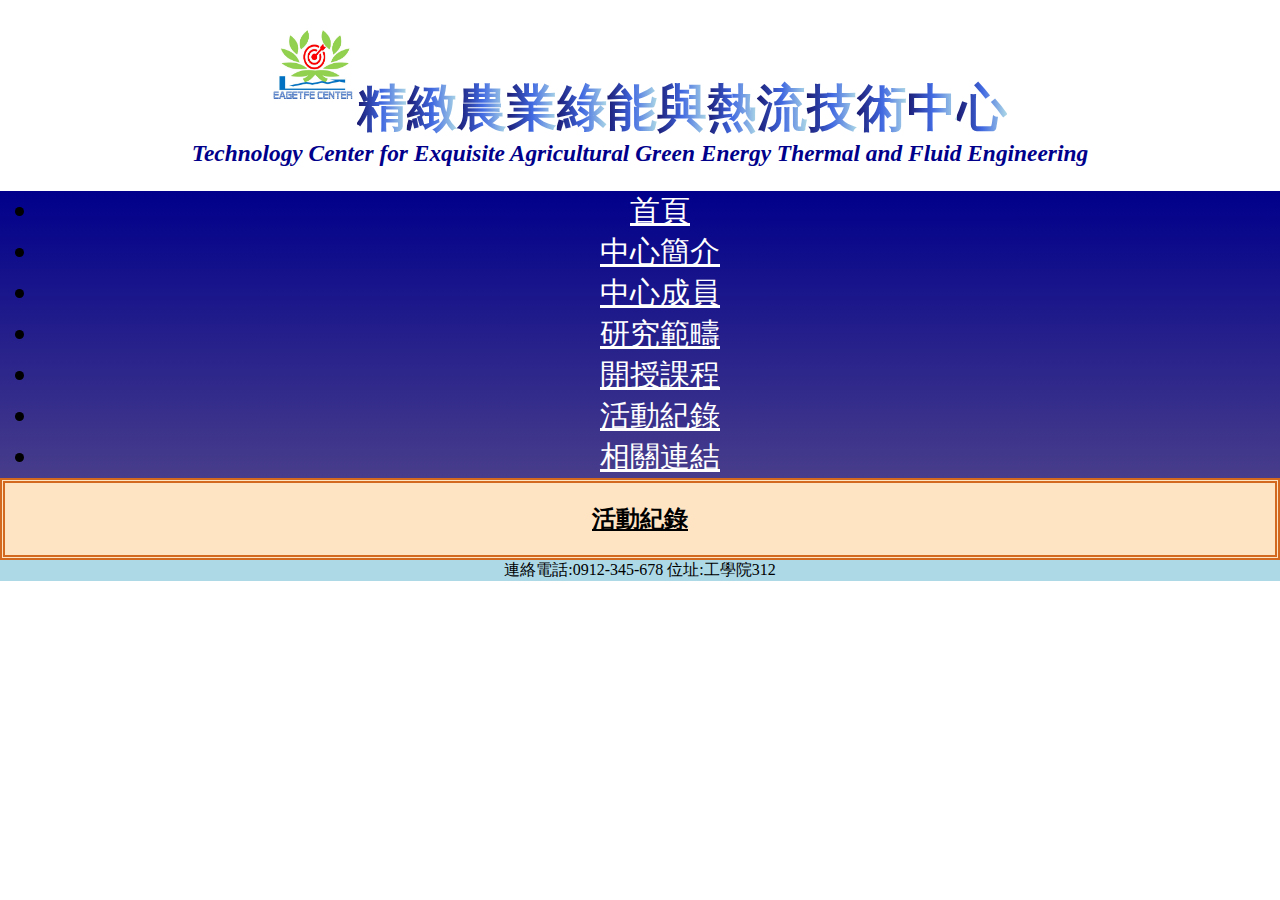
==== Final/activity.html @ f1729d42 "Final" ====
<!DOCTYPE html>
<html lang="en">
<head>
    <title>精緻農業綠能與環控技術中心 | Research Center for Exquisite Agricultural Green Energy Thermal and Fluid Engineering</title>
    <meta charset="UTF-8">
    <script src="Maio.js"></script>
    <link rel="stylesheet" href="index.css">
    <meta name="viewport" content="width=device-width, initial-scale=1.0">
    <link rel="stylesheet" href="https://stackpath.bootstrapcdn.com/bootstrap/4.5.0/css/bootstrap.min.css" 
    integrity="sha384-9aIt2nRpC12Uk9gS9baDl411NQApFmC26EwAOH8WgZl5MYYxFfc+NcPb1dKGj7Sk" crossorigin="anonymous">
</head>
<body>

    <header>

        <a class="Logo" href="index.html"><img src="LOGO.png"></a>
        <h1>精緻農業綠能與熱流技術中心</h1>
        <div class="h3"><h3>Technology Center for Exquisite Agricultural Green Energy Thermal and Fluid Engineering</h3></div>
        
        <input type="checkbox" id="toggler">

        <label for="toggler">
            <div class="humburger_container">
                <span></span>
                <span></span>
            </div>
        </label>

        <nav class="menu">
            <ul class="row">
                <li class="col-sm-12 col-md-6 col-lg col-xl"><a href="index.html">首頁</a></li>
                <li class="col-sm-12 col-md-6 col-lg col-xl"><a href="Introduction.html">中心簡介</a></li>
                <li class="col-sm-12 col-md-6 col-lg col-xl"><a href="member.html">中心成員</a></li>
                <li class="col-sm-12 col-md-6 col-lg col-xl"><a href="study.html">研究範疇</a></li><!--1研究方向2研究成果-->
                <li class="col-sm-12 col-md-6 col-lg col-xl"><a href="class.html">開授課程</a></li>
                <li class="col-sm-12 col-md-6 col-lg col-xl"><a href="activity.html">活動紀錄</a></li>
                <li class="col-sm-12 col-md-6 col-lg col-xl"><a href="link.html">相關連結</a></li>
            </ul>
        </nav>

    </header>
    <div class="row">
        <div class="col-sm-12 col-lg-12 col-xl-12">
            <article id="main">
                <h2>活動紀錄</h2>
                <section>
                    
                </section>
            </article>
        </div>
    </div>

    <div class="col-sm-12 col-lg-12 col-xl-12">
    <footer>
        連絡電話:0912-345-678
        位址:工學院312
    </footer>
    </div>
</body>
</html>
---- Final/index.css ----
*
{
    font-family: Microsoft JhengHei;
}

body
{
    padding: 0;
    margin: 0;
}

div
{
    padding: 0;
    margin: 0;
    z-index: -1;
}

img
{          
height: auto; 
max-width: 95%;      
}

header
{
    margin: 30px 0px 0px 0px;
    text-align: center;
    font-family: Microsoft JhengHei;
}

header img
{
    width: 80px;
    height: 70px;
    
}

header h1
{
    position: relative;
    top: 25px;
    white-space:nowrap;
    font-size: 50px;
    display: inline;
    font-weight: bolder;
    background: repeating-linear-gradient(90deg,MidnightBlue, RoyalBlue,lightblue 7.6923%);
    -webkit-background-clip: text;
    color: transparent;
}

header .h3
{
    margin: 20px;
    color: darkblue;
    font-size: 20px;
    font-style: italic;
    font-weight: 1000;
}

.humburger_container
{
    display: block;
    width: 20px;
    height: 20px;
    margin: 10px 0px 0px 0px;
}

.humburger_container span
{
    top: 0;
    z-index: 99;
    height: 1px;
    display: block;
    position: relative;
    background-color: black;
    transition: transform .3s ease-in-out,top .3s ease-in-out .3s;
}

.humburger_container span:nth-child(2)
{
    margin-top: 7px;
}

#toggler
{
    display: none;
}

#toggler:checked +label .humburger_container span:nth-child(1)
{
    transform: rotate(45deg);
    top: 4px;
    transition: top .3s ease-in-out, transform .3s ease-in-out .3s;
}

#toggler:checked +label .humburger_container span:nth-child(2)
{
    transform: rotate(-45deg);
    top: -4px;
    transition: top .3s ease-in-out, transform .3s ease-in-out .3s;
}

header nav 
{
    margin: 0;
}

header nav ul
{
    margin: 0;
}

header nav ul li a
{
    color: white;
    white-space:nowrap;
}

header nav ul li:hover
{
    background-color: gold;
}

nav
{
    font-size: 30px;
    text-align: center;
    margin: 10px 0px 0px 0px;
    background: linear-gradient(to bottom, darkblue, DarkSlateBlue);
}

#aside_left{
    text-align: center;
    background-color: Bisque;
    border: 5px double Chocolate;
}

#aside_left h2
{
    text-decoration:underline;
}

article{
    text-align: center;
    background-color: Bisque;
    border: 5px double Chocolate;
}

article h2
{
    text-decoration:underline;
}

article .Yeah
{
    color: red;
    text-decoration:none;
}

footer{
    text-align: center;
    background-color: lightblue;
}

.center
{
    width: 80%;
    margin: auto;
}

/* xs - Extra small devices (portrait phones, less than 576px) */
@media (max-width: 599.99px)
{
    
    #aside_left
    {
        display: none;
    }
    #aside_right
    {
        display: none;
    }
    header h1
    {
        font-size: 25px;
    }
    header h3
    {
        font-size: 20px;
    }
    .menu
    {
        left: 0;
        width: 100%;
        height: 100vh;
        position: absolute;
        transform: scaleY(0);
        transition: transform .3s ease-in-out,opacity .3s ease-in-out;
        transform-origin: 50% 0;
        opacity: 0;
    }
    #toggler:checked ~ .menu
    {
        transform: scaleY(1);
        opacity: 1;
    }
}

/* sm - Small devices (landscape phones, 576px and up) */
@media (min-width: 600px) and (max-width: 799.99px)
{
    header .humburger_container
    {
        display: none;
    }
}

/* md - Medium devices (tablets, 768px and up) */
@media (min-width: 800px) and (max-width: 999.99px)
{
    header .humburger_container
    {
        display: none;
    }
}

/* lg - Large devices (desktops, 992px and up) */
@media (min-width: 1000px) and (max-width: 1199.99px)
{
    header .humburger_container
    {
        display: none;
    }
}

/* xl - Extra large devices (large desktops, 1200px and up) */
@media (min-width: 1200px)
{
    header .humburger_container
    {
        display: none;
    }
}
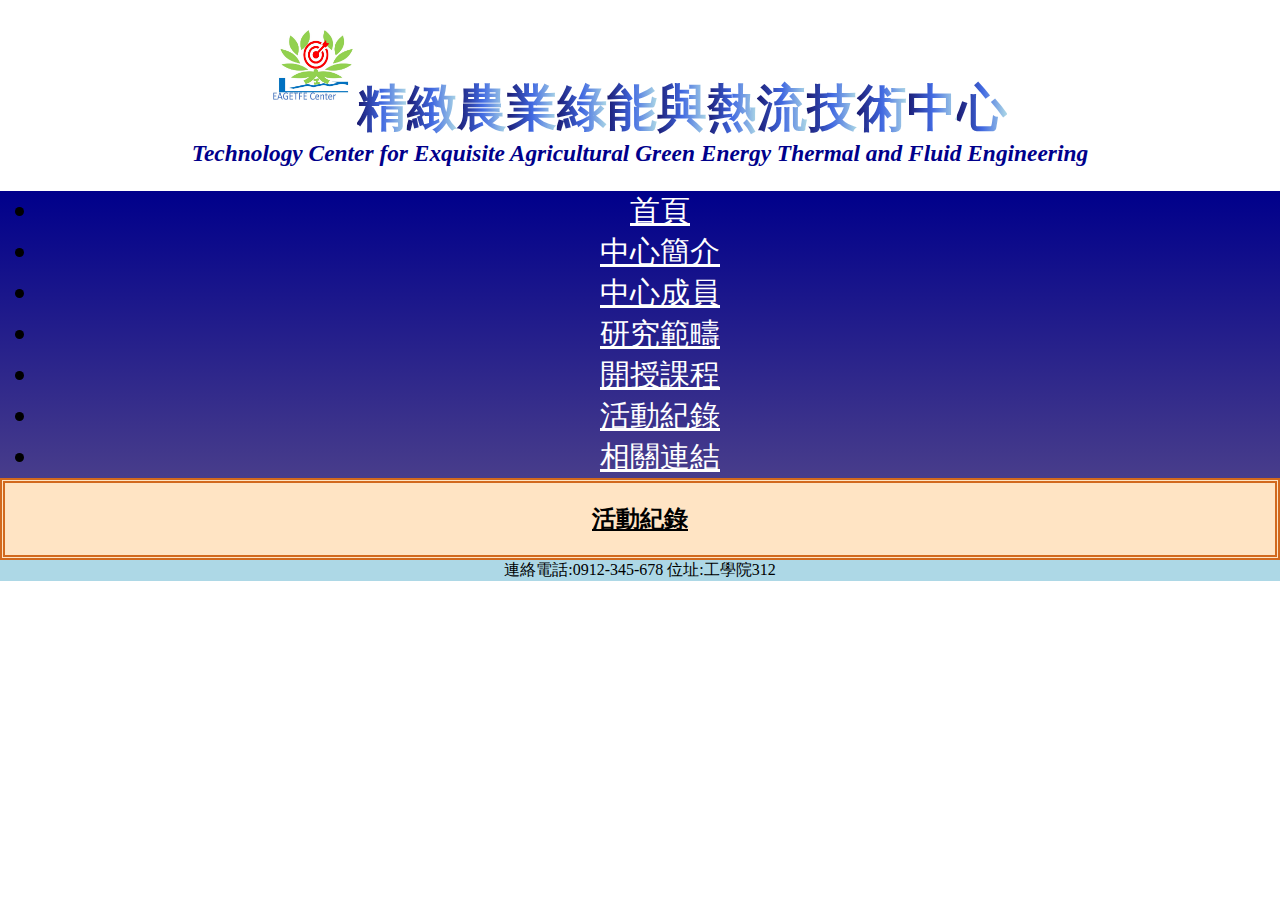
==== commit 1135911b: "upgrate" ====
--- a/Final/activity.html
+++ b/Final/activity.html
@@ -13,7 +13,7 @@
 
     <header>
 
-        <a class="Logo" href="index.html"><img src="LOGO.png"></a>
+        <a class="Logo" href="index.html"><img src="image/LOGO.jpg"></a>
         <h1>精緻農業綠能與熱流技術中心</h1>
         <div class="h3"><h3>Technology Center for Exquisite Agricultural Green Energy Thermal and Fluid Engineering</h3></div>
         
